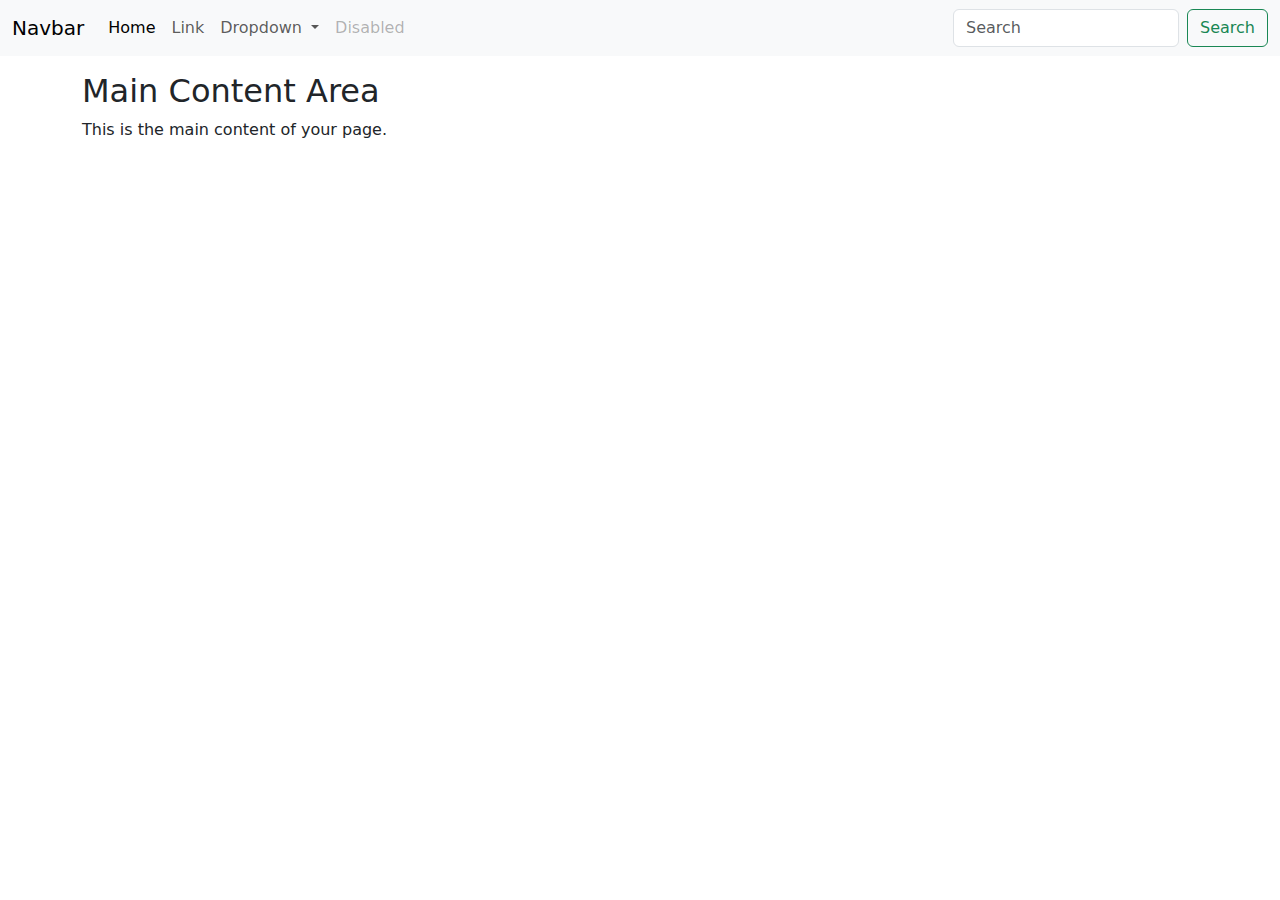
==== index.html @ 720be313 "12 july 2024, first commit" ====
<!DOCTYPE html>
<html lang="en">
<head>
    <meta charset="UTF-8">
    <meta name="viewport" content="width=device-width, initial-scale=1.0">
    <title>Main Page</title>
    <link href="./library/css/bootstrap.min.css" rel="stylesheet">
    <script src="./library/js/bootstrap.bundle.js"></script>
    <script>
        // Fetch header.html and insert its content into #header-container
        document.addEventListener("DOMContentLoaded", function() {
            fetch("./pages/header/header.html")
                .then(response => response.text())
                .then(data => {
                    document.getElementById("header-container").innerHTML = data;
                })
                .catch(error => console.error("Error fetching header:", error));
        });
    </script>
</head>
<body>
    <!-- Container for header content -->
    <div id="header-container"></div>

    <div class="container mt-3">
        <h2>Main Content Area</h2>
        <p>This is the main content of your page.</p>
    </div>

</body>
</html>
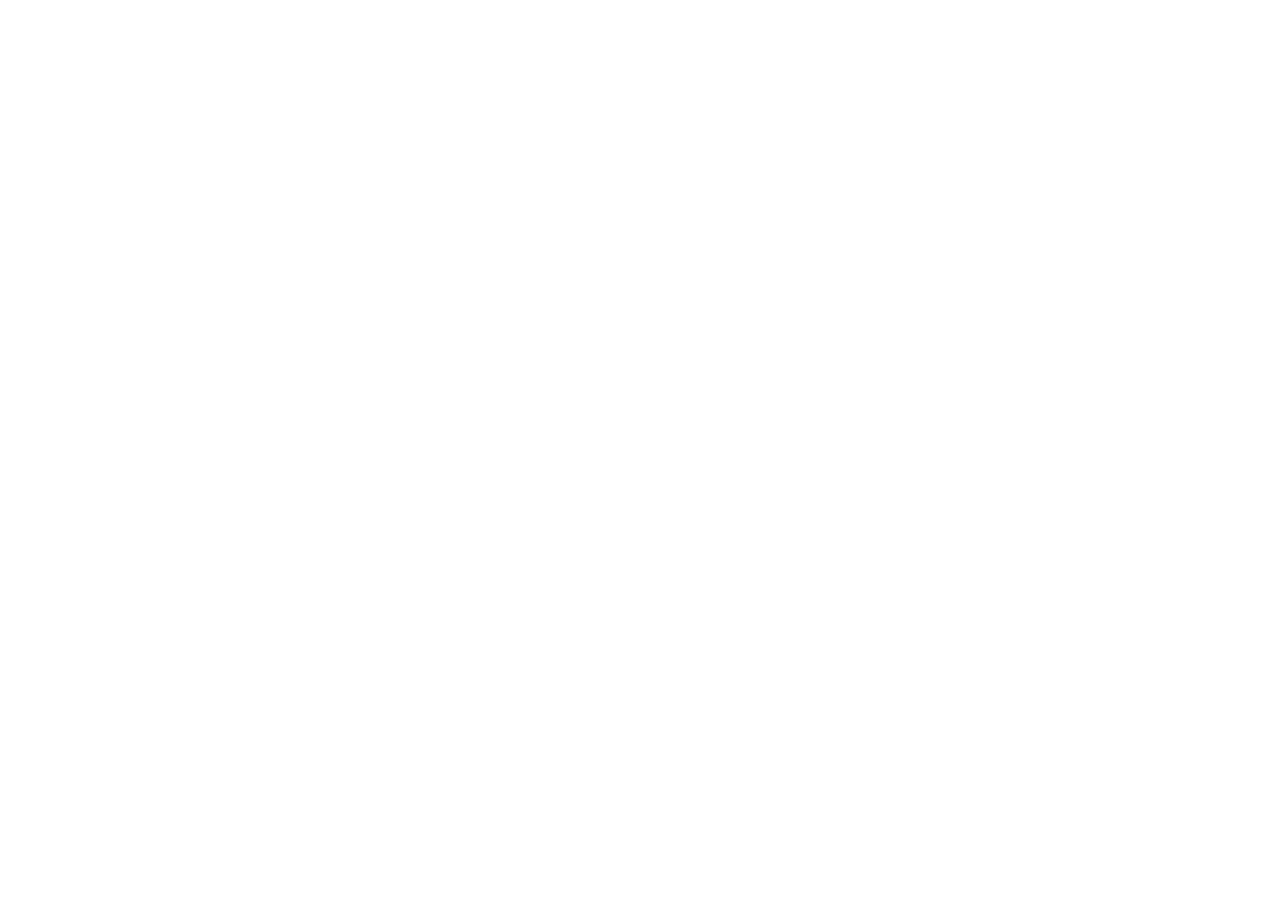
==== commit 052e3107: "head tag" ====
--- a/index.html
+++ b/index.html
@@ -3,29 +3,11 @@
 <head>
     <meta charset="UTF-8">
     <meta name="viewport" content="width=device-width, initial-scale=1.0">
-    <title>Main Page</title>
+    <title>Project Hub</title>
     <link href="./library/css/bootstrap.min.css" rel="stylesheet">
     <script src="./library/js/bootstrap.bundle.js"></script>
-    <script>
-        // Fetch header.html and insert its content into #header-container
-        document.addEventListener("DOMContentLoaded", function() {
-            fetch("./pages/header/header.html")
-                .then(response => response.text())
-                .then(data => {
-                    document.getElementById("header-container").innerHTML = data;
-                })
-                .catch(error => console.error("Error fetching header:", error));
-        });
-    </script>
 </head>
 <body>
-    <!-- Container for header content -->
-    <div id="header-container"></div>
-
-    <div class="container mt-3">
-        <h2>Main Content Area</h2>
-        <p>This is the main content of your page.</p>
-    </div>
-
+    <div id="nav-container"></div>
 </body>
 </html>
